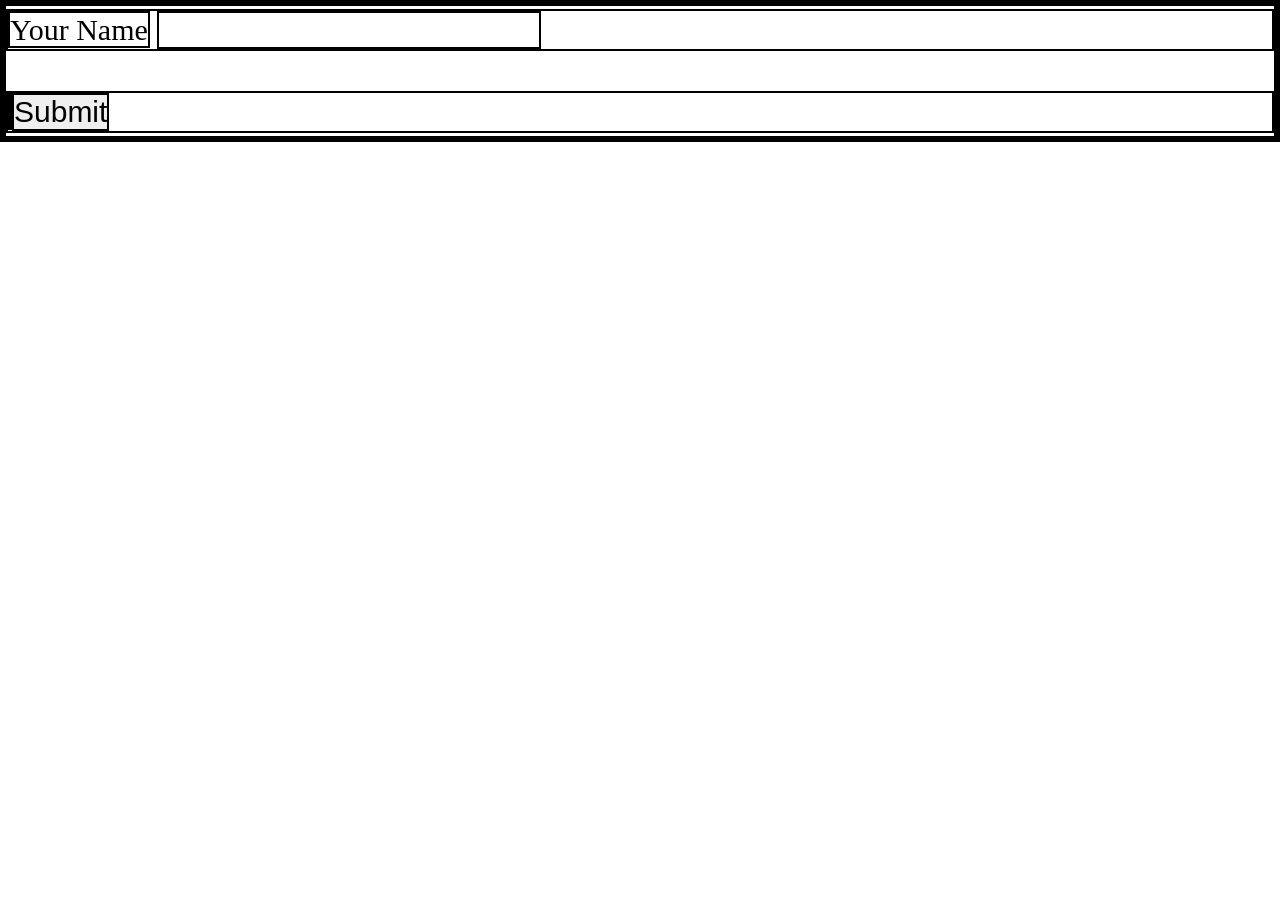
==== indext.html @ 6c2b039b "Setup" ====
<!DOCTYPE html>
<html>
    <head>
        <meta charset="UTF-8">
        <meta http-equiv="X-UA-Compatible" content="IE=edge">
        <meta name="viewport" content="width=device-width, initial-scale=1.0">
        <link rel="stylesheet" href="style.css">
        
        <title>Compatibility Form</title>
    </head>
    <body>
        
        <form action="">
            <div>
                <label for="">Your Name</label>
                <input type="text" name="" required>
            </div>

            <br>
            

            <div>
                <label for=""></label>
                <input type="submit" name="submit" id="submit" >
            </div>

        </form>
        <script src="functions.js"></script>
    </body>
</html>
---- style.css ----
*{
    margin: 0;
    padding: 0;
    border: 2px solid;
    box-sizing: border-box;
    font-size: 30px;
}

form{
    
    align-items: center;
}

div{
    display: block;
    margin-top: 3px;
    margin-bottom: 3px;

}
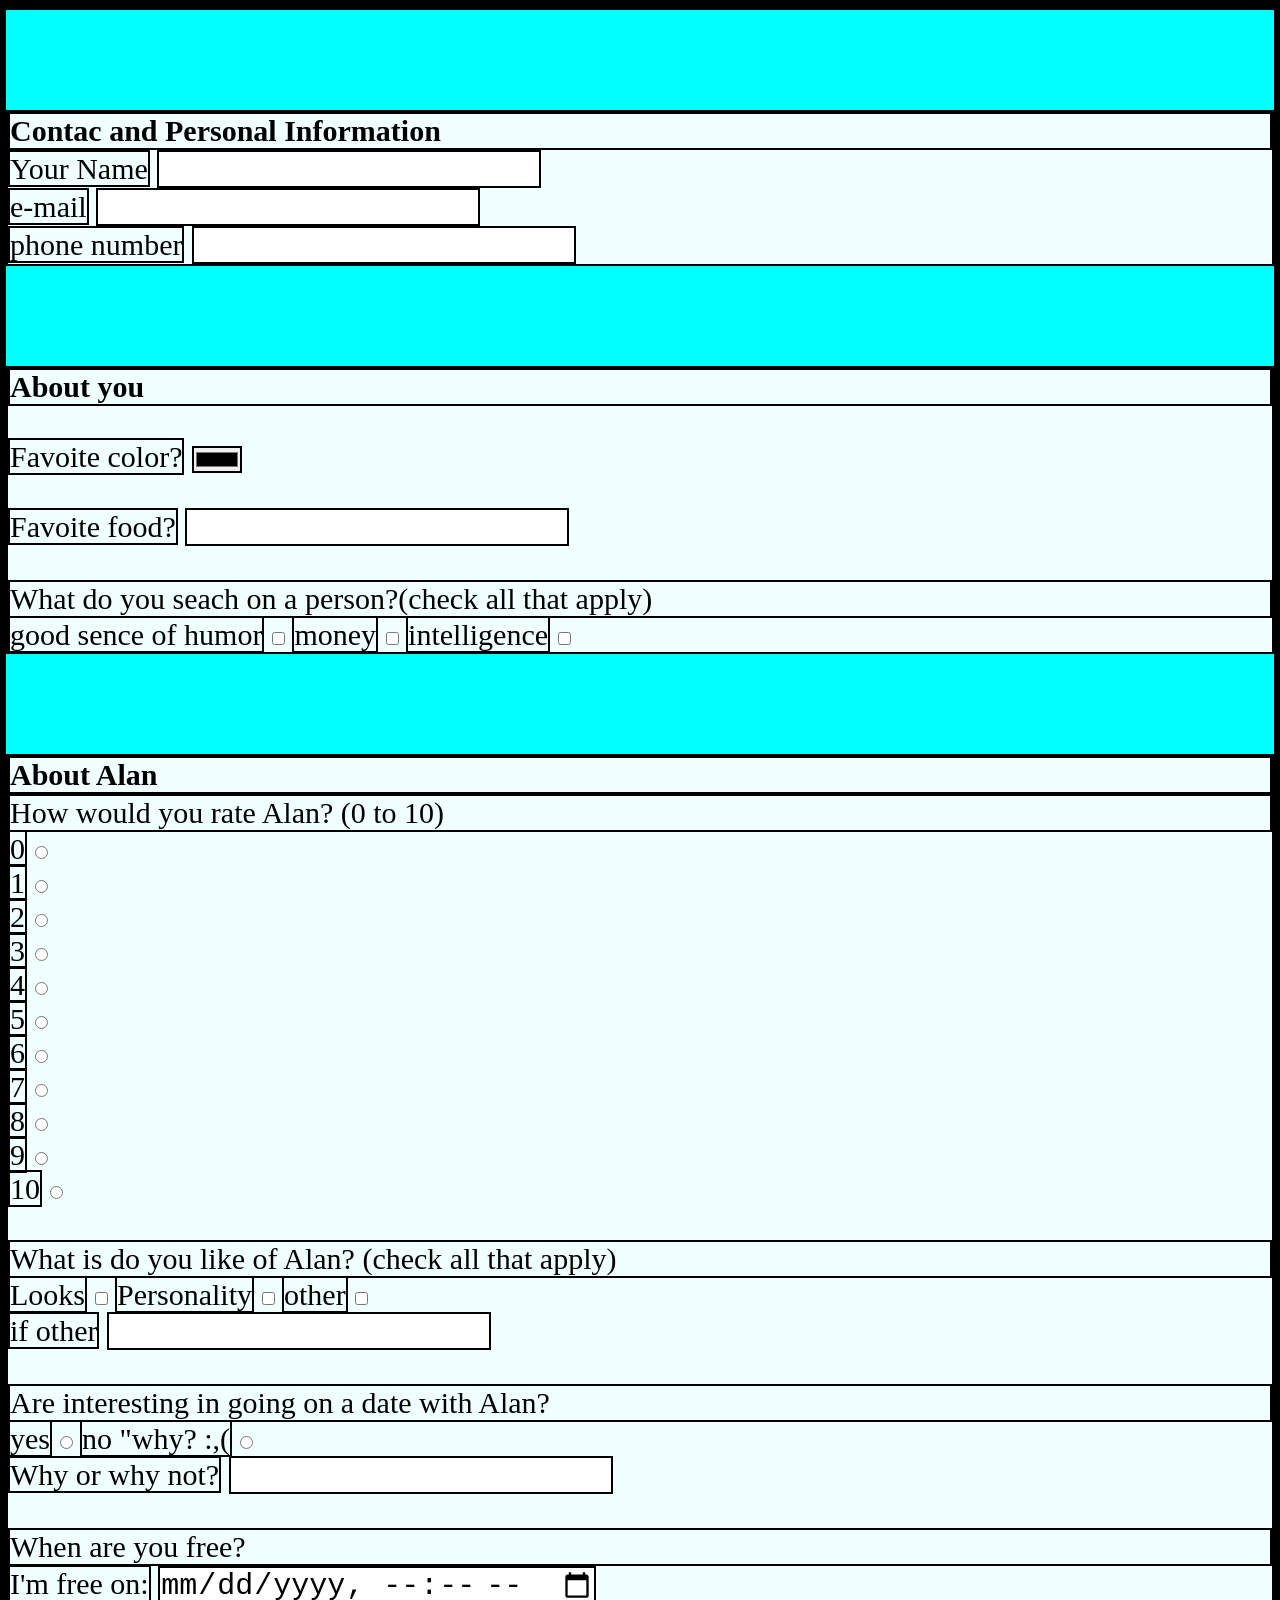
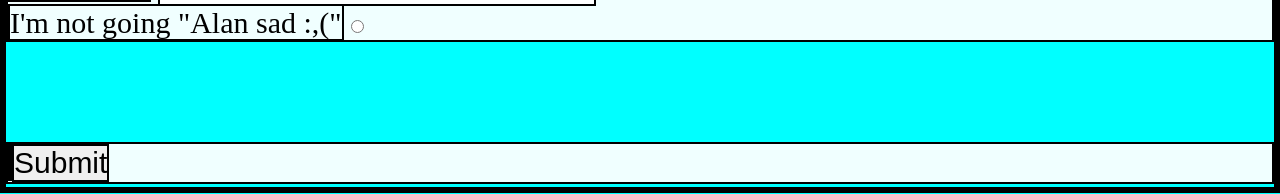
==== commit a1aaef48: "day work 1" ====
--- a/indext.html
+++ b/indext.html
@@ -10,13 +10,121 @@
     </head>
     <body>
         
-        <form action="">
+        <h1></h1>
+
+        <form>
             <div>
+                <h4>Contac and Personal Information</h4>
                 <label for="">Your Name</label>
-                <input type="text" name="" required>
+                <input type="text" name="name" required>
+                <br>
+                <label for="">e-mail</label>
+                <input type="email" name="e-mail" required>
+                <br>
+                <label for="">phone number</label>
+                <input type="number" required>
+                <br>
             </div>
 
-            <br>
+            <div>
+                <h4>About you</h4>
+                <br>
+                <label for="">Favoite color?</label>
+                <input type="color">
+                <br>
+                <br>
+                <label for="">Favoite food?</label>
+                <input type="text">
+                <br>
+                <br>
+                <p>What do you seach on a person?(check all that apply)</p>
+                <label for="">good sence of humor</label>
+                <input type="checkbox">
+                <label for="">money</label>
+                <input type="checkbox">
+                <label for="">intelligence</label>
+                <input type="checkbox">
+
+
+            </div>
+
+
+            <div>
+                <h4>About Alan</h4>
+                
+                <p>How would you rate Alan? (0 to 10)</p>
+                <label for="">0</label>
+                <input type="radio">
+                <br>
+                <label for="">1</label>
+                <input type="radio">
+                <br>
+                <label for="">2</label>
+                <input type="radio">
+                <br>
+                <label for="">3</label>
+                <input type="radio">
+                <br>
+                <label for="">4</label>
+                <input type="radio">
+                <br>
+                <label for="">5</label>
+                <input type="radio">
+                <br>
+                <label for="">6</label>
+                <input type="radio">
+                <br>
+                <label for="">7</label>
+                <input type="radio">
+                <br>
+                <label for="">8</label>
+                <input type="radio">
+                <br>
+                <label for="">9</label>
+                <input type="radio">
+                <br>
+                <label for="">10</label>
+                <input type="radio">
+                
+                <br>
+                <br>
+                
+                <p>What is do you like of Alan? (check all that apply)</p>
+                <label for="">Looks</label>
+                <input type="checkbox">
+                <label for="">Personality</label>
+                <input type="checkbox">
+                <label for="">other</label>
+                <input type="checkbox">
+                <br>
+                <label for="">if other</label>
+                <input type="text">
+
+                <br>
+                <br>
+
+                <p>Are interesting in going on a date with Alan?</p>
+                <label for="">yes</label>
+                <input type="radio" >
+                <label for="">no "why? :,(</label>
+                <input type="radio">
+
+                <br>
+
+                <label for="">Why or why not?</label>
+                <input type="text">
+
+                <br>
+                <br>
+                <p>When are you free?</p>
+                <label for="">I'm free on:</label>
+                <input type="datetime-local" id="time">
+                <br>
+                <label for="">I'm not going "Alan sad :,("</label>
+                <input type="radio">
+
+            </div>
+            
             
 
             <div>
--- a/style.css
+++ b/style.css
@@ -6,14 +6,20 @@
     font-size: 30px;
 }
 
+body{
+    background-color: aqua;
+}
+
 form{
     
     align-items: center;
 }
 
 div{
+    height: auto;
+    background-color: azure;
     display: block;
-    margin-top: 3px;
+    margin-top: 100px;
     margin-bottom: 3px;
 
-}+}
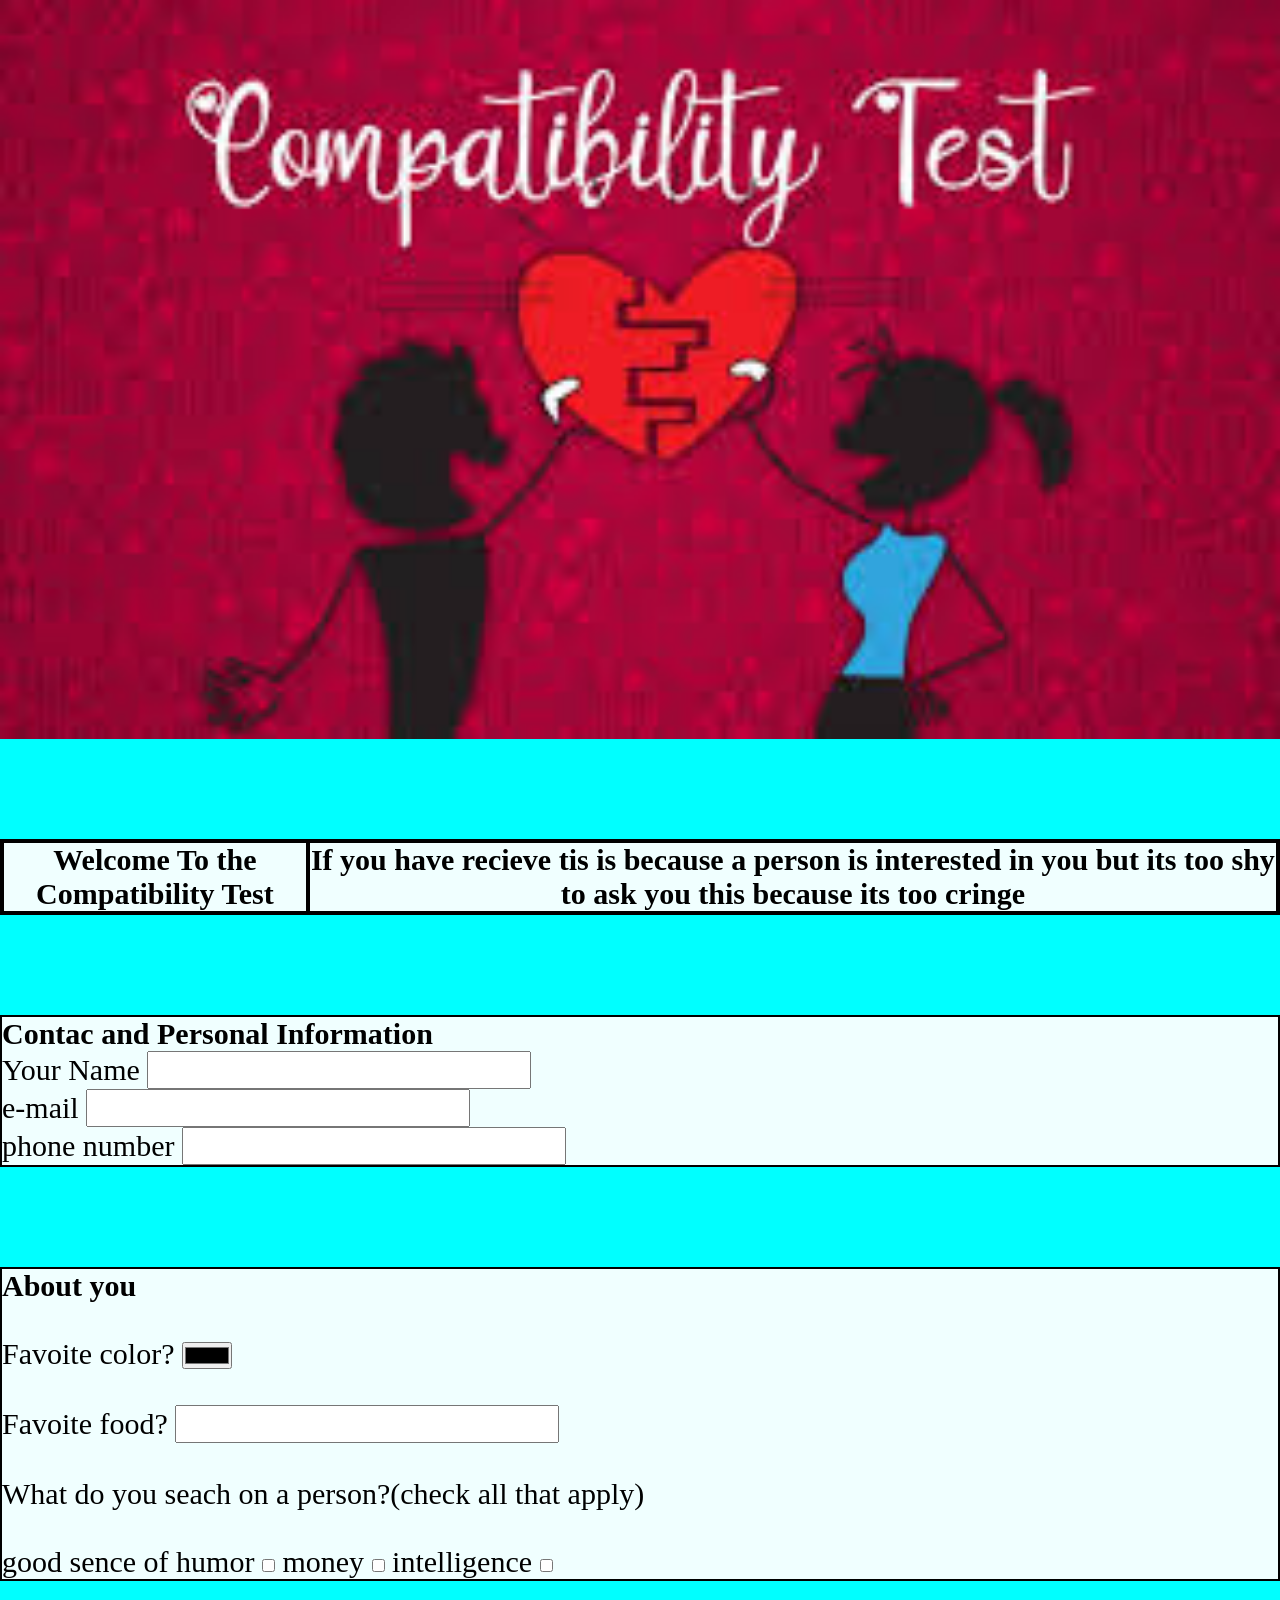
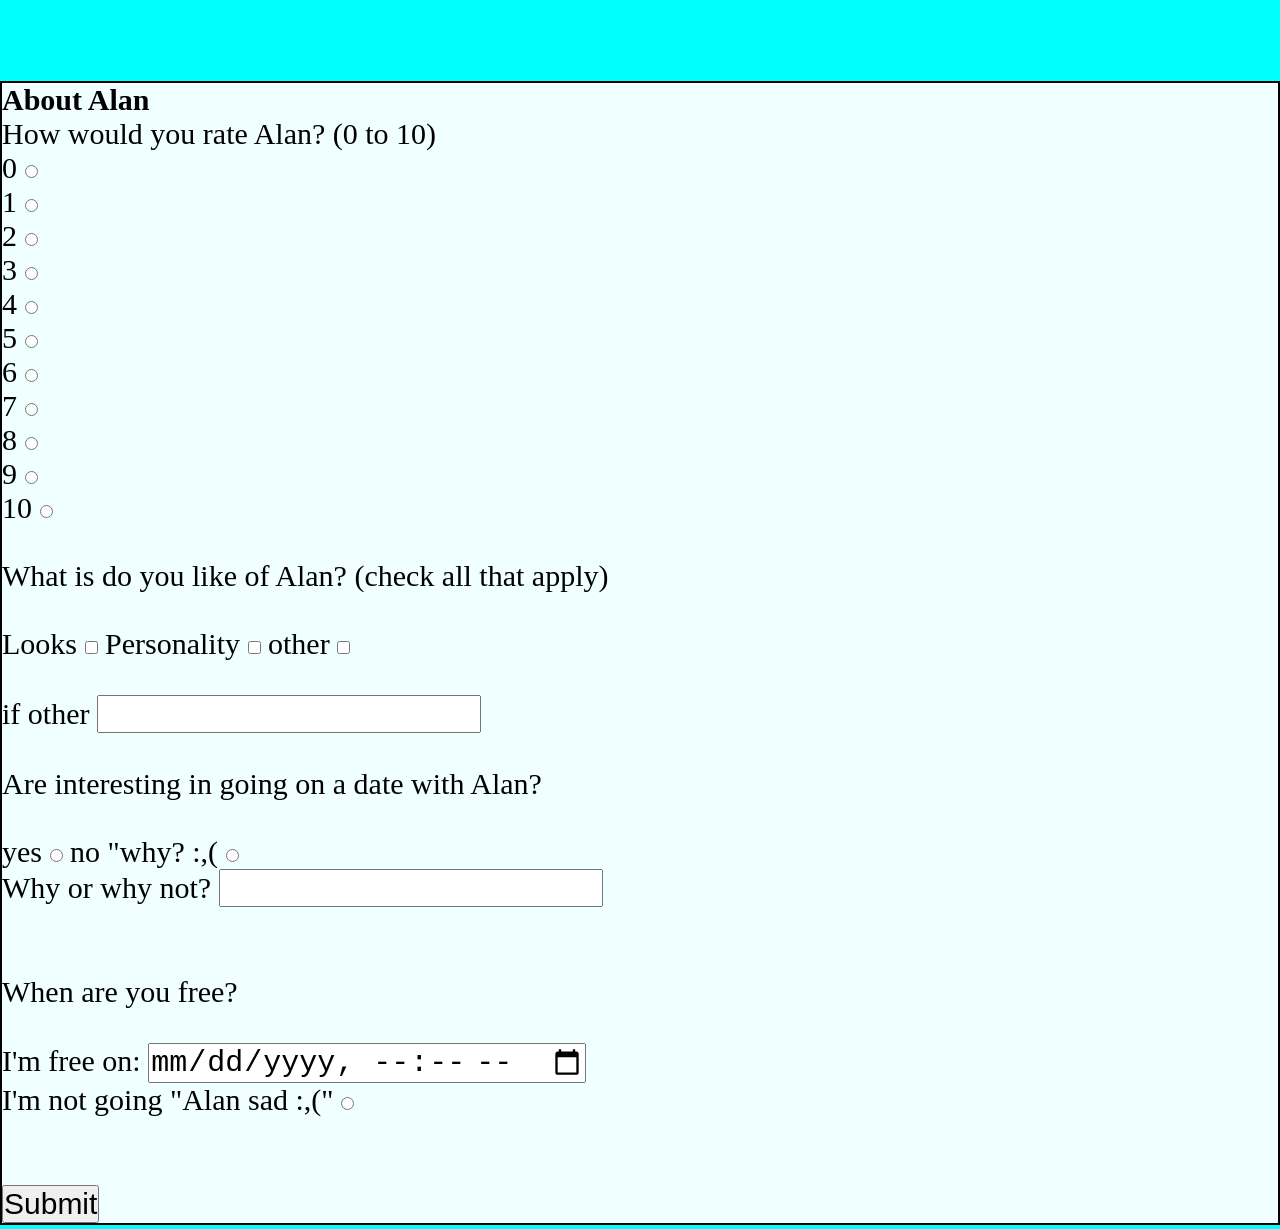
==== commit 945d541d: "Work Finish" ====
--- a/indext.html
+++ b/indext.html
@@ -10,7 +10,12 @@
     </head>
     <body>
         
-        <h1></h1>
+        
+        <img src="images/images.jfif" alt="">
+        <div class="title">
+            <h1 class="title1">Welcome To the Compatibility Test</h1>
+            <h4 class="title2">If you have recieve tis is because a person is interested in you but its too shy to ask you this because its too cringe</h4>
+        </div>
 
         <form>
             <div>
@@ -38,6 +43,7 @@
                 <br>
                 <br>
                 <p>What do you seach on a person?(check all that apply)</p>
+                <br>
                 <label for="">good sence of humor</label>
                 <input type="checkbox">
                 <label for="">money</label>
@@ -90,12 +96,14 @@
                 <br>
                 
                 <p>What is do you like of Alan? (check all that apply)</p>
+                <br>
                 <label for="">Looks</label>
                 <input type="checkbox">
                 <label for="">Personality</label>
                 <input type="checkbox">
                 <label for="">other</label>
                 <input type="checkbox">
+                <br>
                 <br>
                 <label for="">if other</label>
                 <input type="text">
@@ -104,6 +112,7 @@
                 <br>
 
                 <p>Are interesting in going on a date with Alan?</p>
+                <br>
                 <label for="">yes</label>
                 <input type="radio" >
                 <label for="">no "why? :,(</label>
@@ -116,21 +125,22 @@
 
                 <br>
                 <br>
+                <br>
                 <p>When are you free?</p>
+                <br>
                 <label for="">I'm free on:</label>
                 <input type="datetime-local" id="time">
+                
                 <br>
                 <label for="">I'm not going "Alan sad :,("</label>
-                <input type="radio">
-
+                <input type="radio" id="no">
+                <br>
+                <br>
+                <br>
+                <button type="submit" onclick="Submit()"> Submit</button>
             </div>
             
             
-
-            <div>
-                <label for=""></label>
-                <input type="submit" name="submit" id="submit" >
-            </div>
 
         </form>
         <script src="functions.js"></script>
--- a/style.css
+++ b/style.css
@@ -1,7 +1,6 @@
 *{
     margin: 0;
     padding: 0;
-    border: 2px solid;
     box-sizing: border-box;
     font-size: 30px;
 }
@@ -21,5 +20,26 @@
     display: block;
     margin-top: 100px;
     margin-bottom: 3px;
+    border: 2px solid;
 
 }
+
+.title{
+    display: flex;
+    text-align: center;
+    border: 2px solid;
+}
+
+.title1{
+    border: 2px  solid;
+}
+
+.title2{
+    border: 2px solid;
+}
+
+img{
+    display: flex;
+    width: 100%;
+    height: auto;
+}
